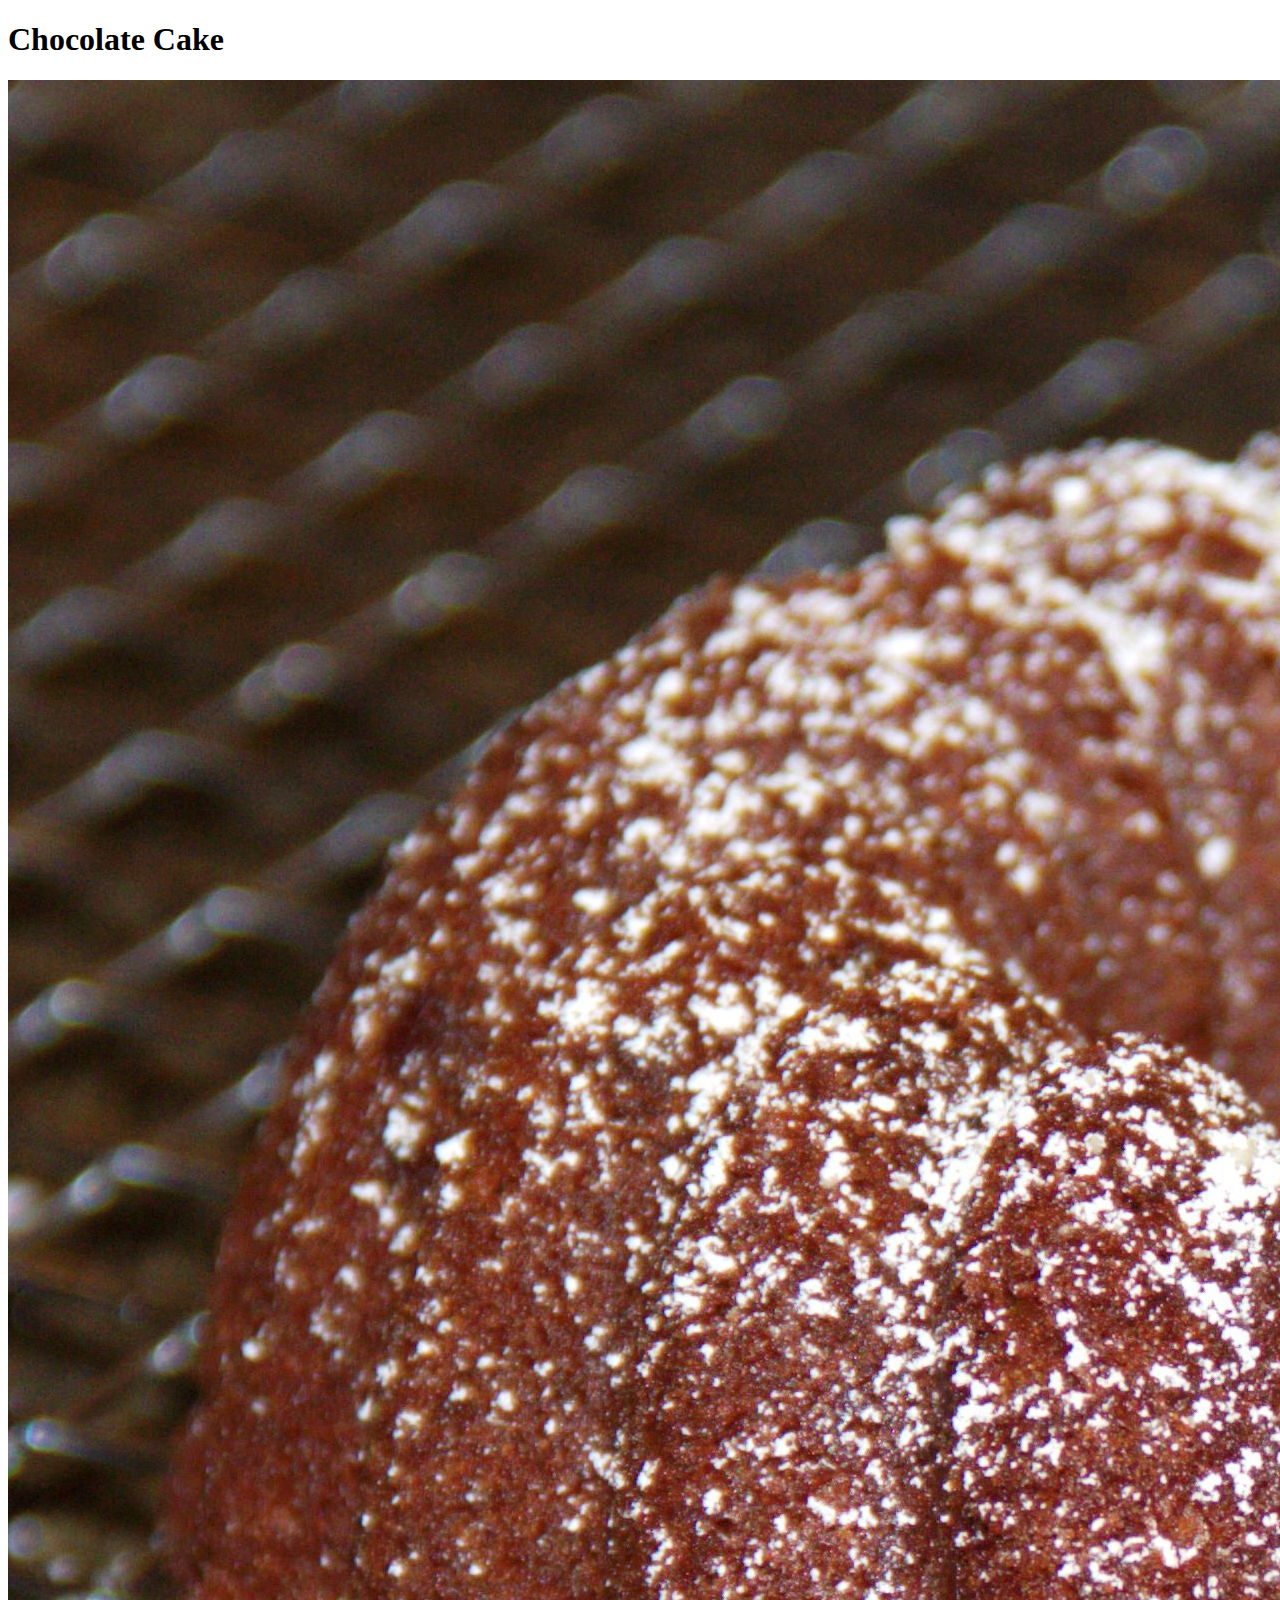
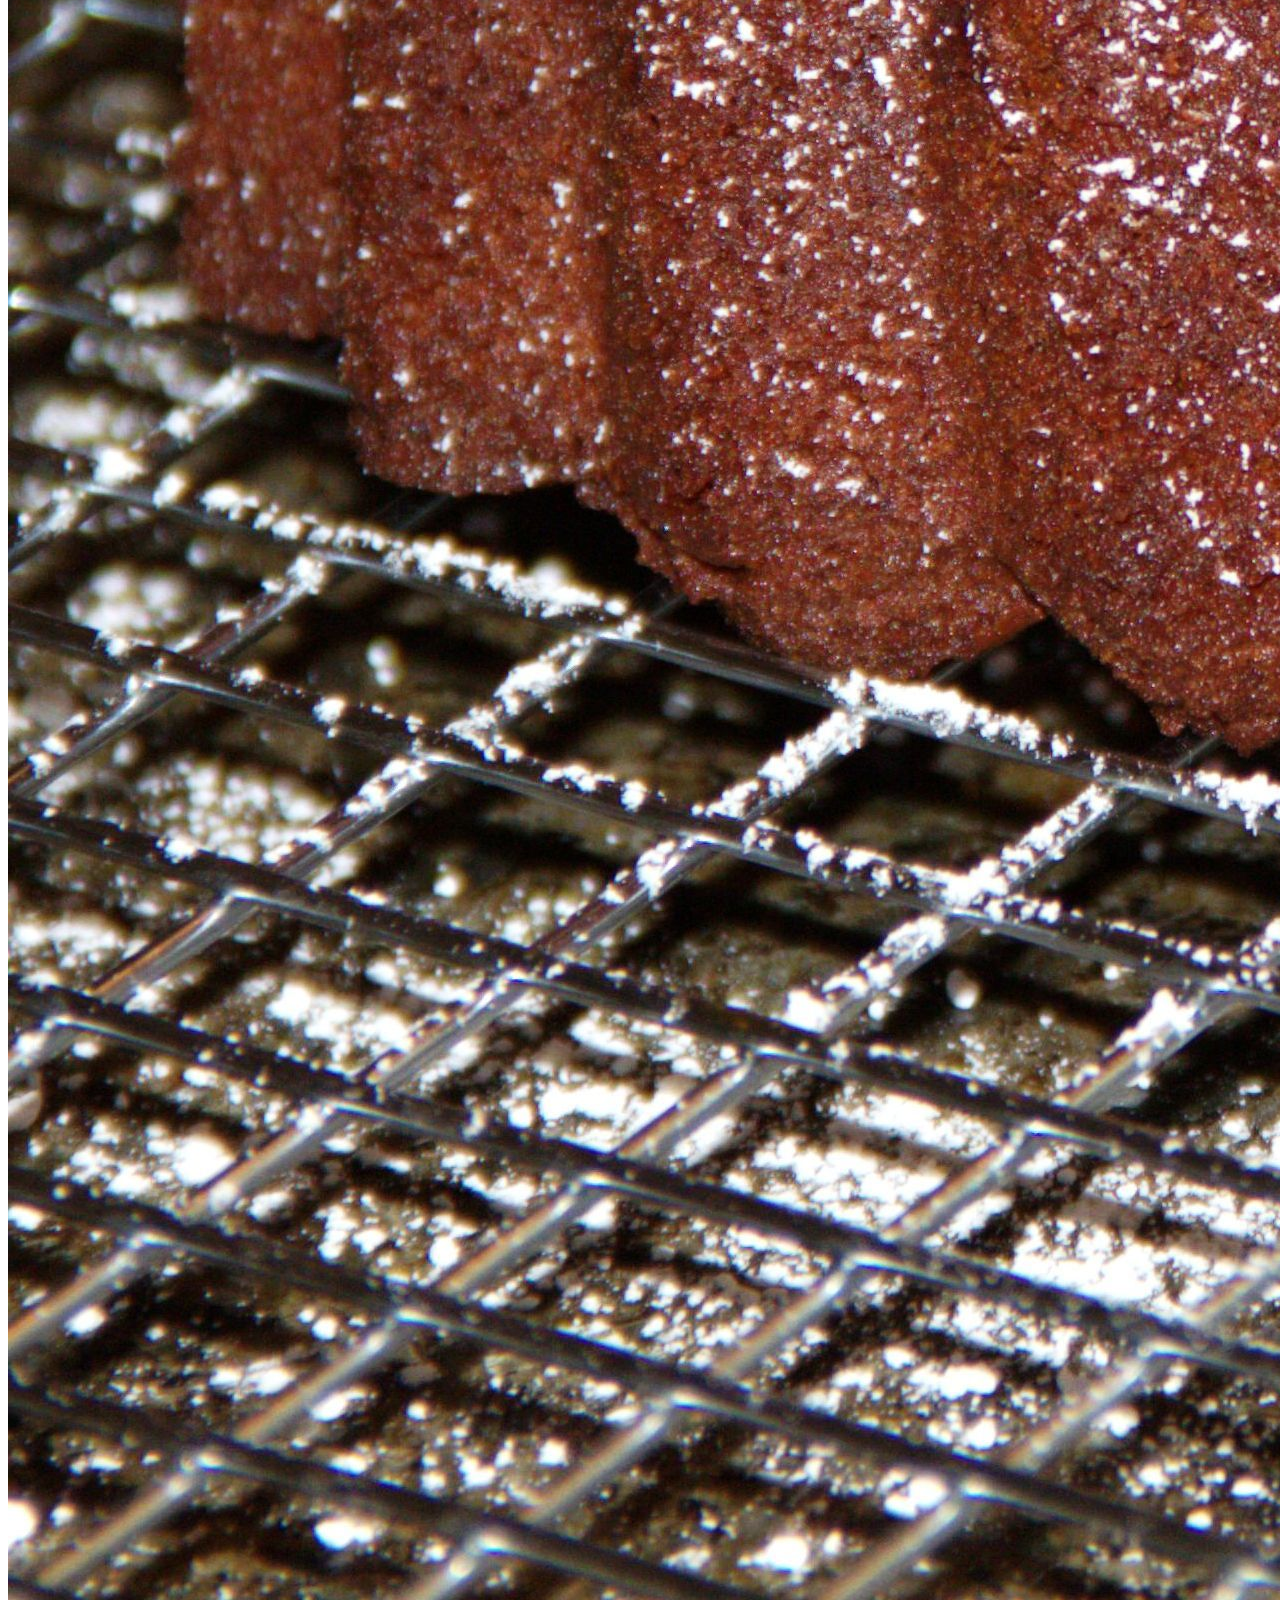
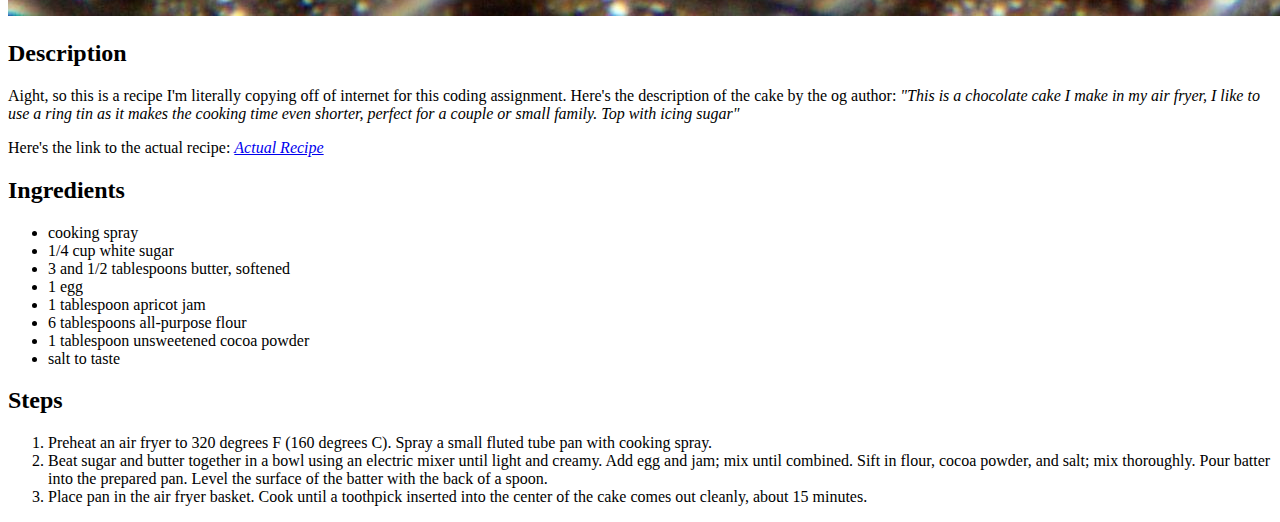
==== recipes/chocalate-cake.html @ 74a56d4a "Finish TOP Recipe Assignment" ====
<!DOCTYPE html>
<html lang="en">
    <head>
        <meta charset="utf-8">
        <title>Chocolate Cake</title>
    </head>

    <body>
        <h1>Chocolate Cake</h1>
        
        <img src="chocolate-cake.jpeg" alt="image of chocolate cake">
        
        <h2>Description</h2>
        
        <p>Aight, so this is a recipe I'm literally copying off of
        internet for this coding assignment. Here's the description of the cake 
        by the og author: <em>"This is a chocolate cake I make in my air fryer, 
        I like to use a ring tin as it makes the cooking time even shorter, 
        perfect for a couple or small family. Top with icing sugar"</em></p>
        <p>Here's the link to the actual recipe: <a href="https://www.allrecipes.com/recipe/260623/chocolate-cake-in-an-air-fryer/"><em>Actual Recipe</em></a> </p>
        
        <h2>Ingredients</h2>
        
        <ul>
            <li>cooking spray</li>
            <li>1/4 cup white sugar</li>
            <li>3 and 1/2 tablespoons butter, softened</li>
            <li>1 egg</li>
            <li>1 tablespoon apricot jam</li>
            <li>6 tablespoons all-purpose flour</li>
            <li>1 tablespoon unsweetened cocoa powder</li>
            <li>salt to taste</li>
        </ul>
        
        <h2>Steps</h2>
        
        <ol>
            <li>Preheat an air fryer to 320 degrees F (160 degrees C). Spray a small fluted tube pan with cooking spray.</li>
            <li>Beat sugar and butter together in a bowl using an electric mixer until light and creamy. Add egg and jam; mix until combined. Sift in flour, cocoa powder, and salt; mix thoroughly. Pour batter into the prepared pan. Level the surface of the batter with the back of a spoon.</li>
            <li>Place pan in the air fryer basket. Cook until a toothpick inserted into the center of the cake comes out cleanly, about 15 minutes.</li>
        </ol>
    
    
    
    
    
    </body>


</html>
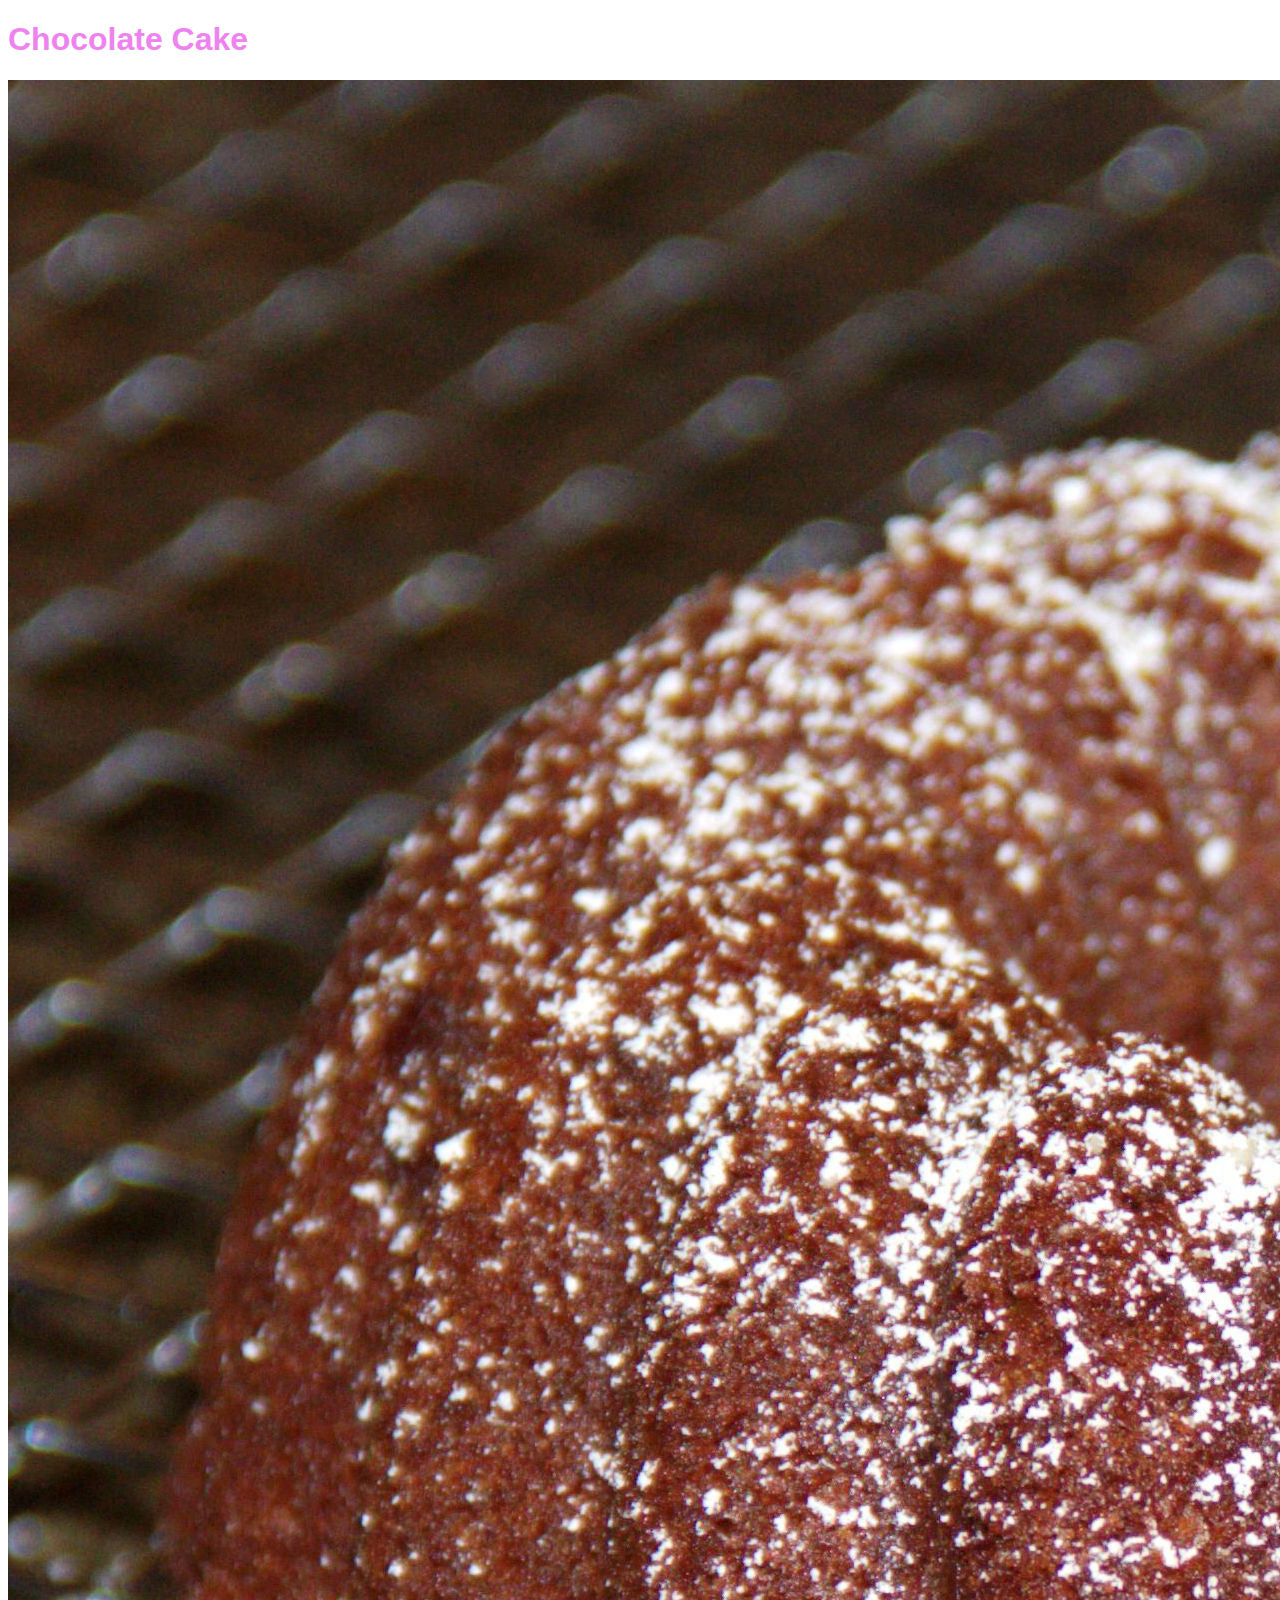
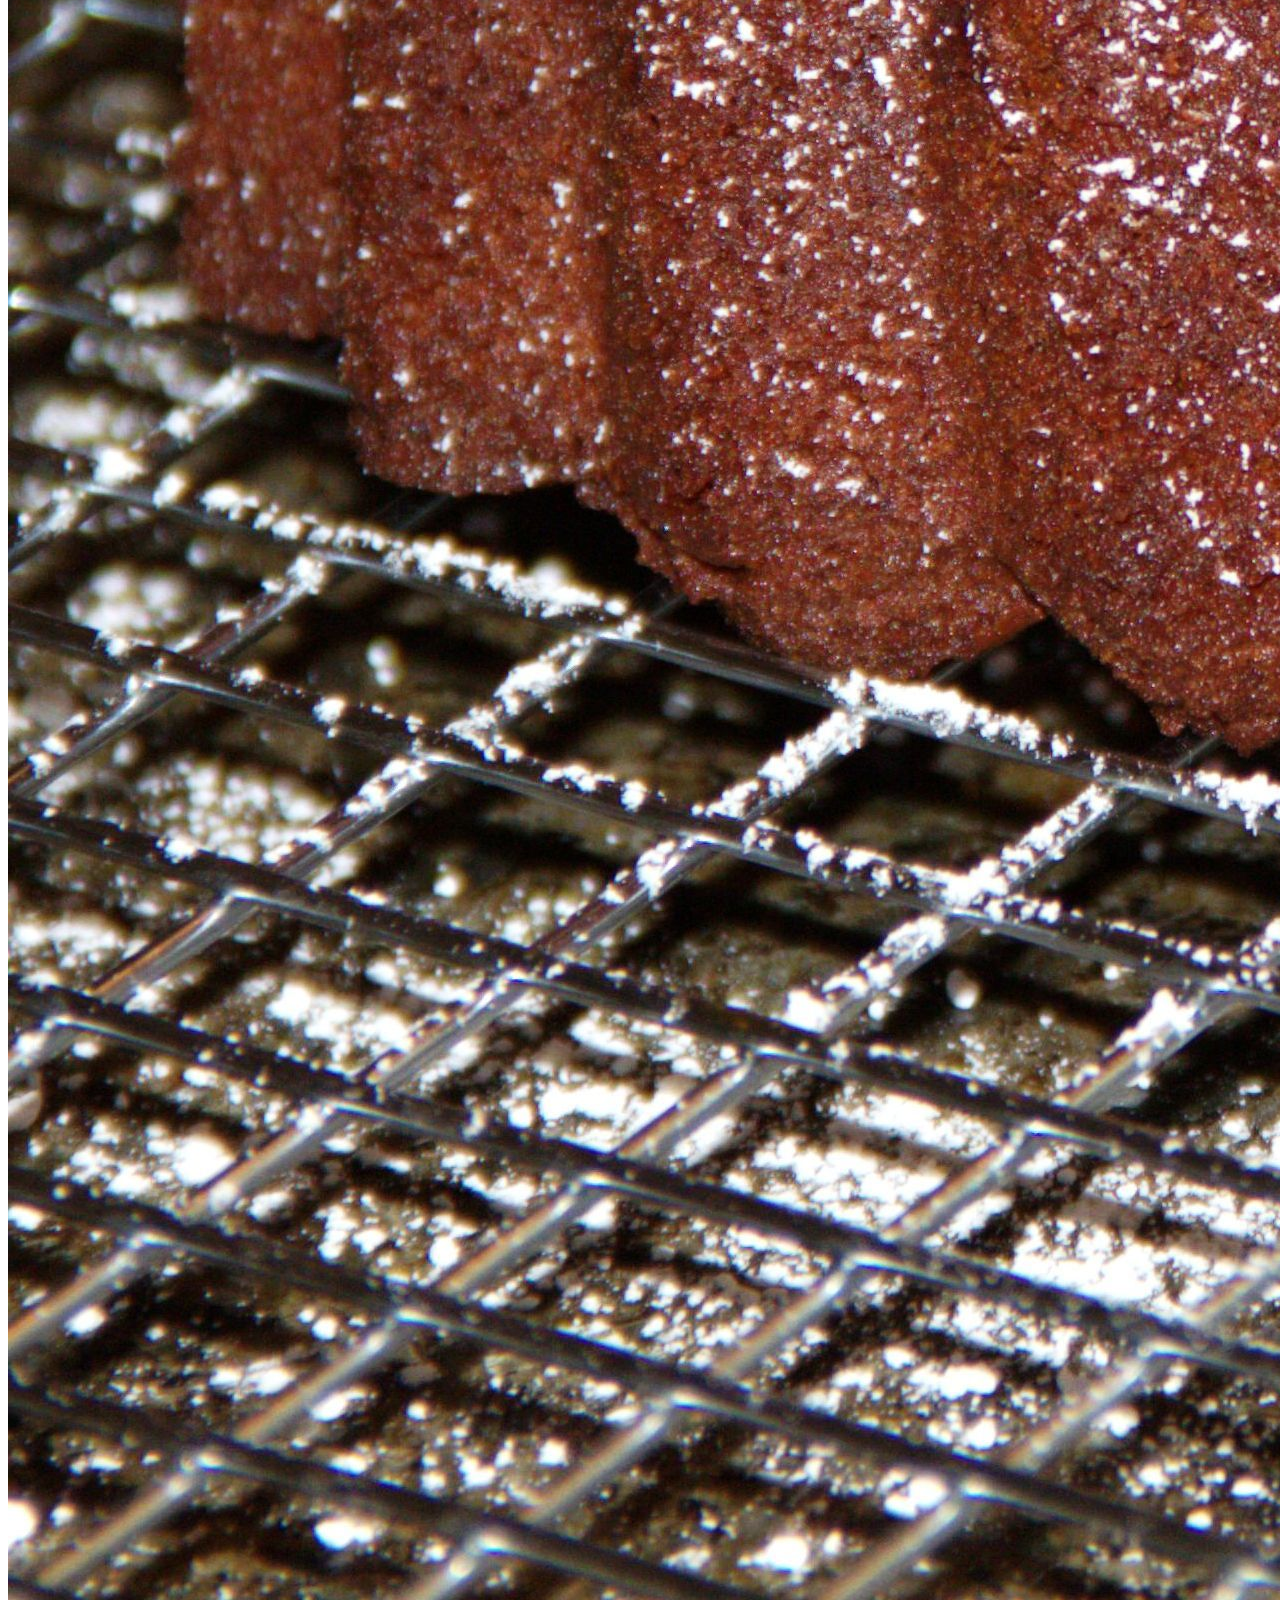
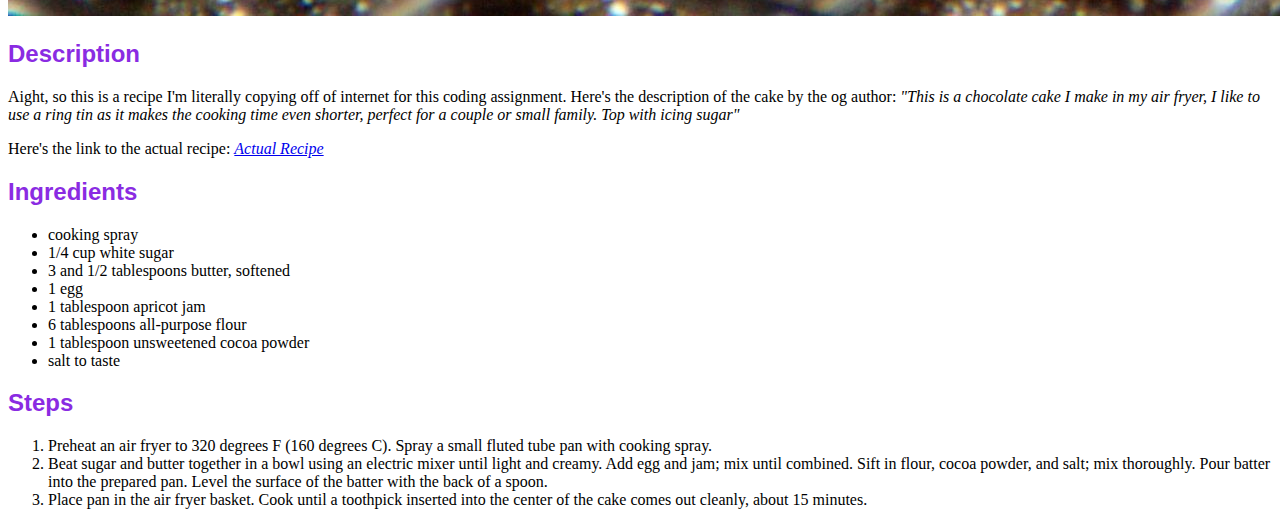
==== commit e03e17dc: "Make stylesheet and add link to all html files" ====
--- a/recipes/chocalate-cake.html
+++ b/recipes/chocalate-cake.html
@@ -3,6 +3,7 @@
     <head>
         <meta charset="utf-8">
         <title>Chocolate Cake</title>
+        <link rel="stylesheet" href="../style.css">
     </head>
 
     <body>
--- a/style.css
+++ b/style.css
@@ -0,0 +1,10 @@
+h1, h2 {
+    color: violet;
+    font: bolder;
+    font-family: 'Franklin Gothic Medium', 'Arial Narrow', Arial, sans-serif;
+}
+
+h2 {
+    color: blueviolet;
+}
+
